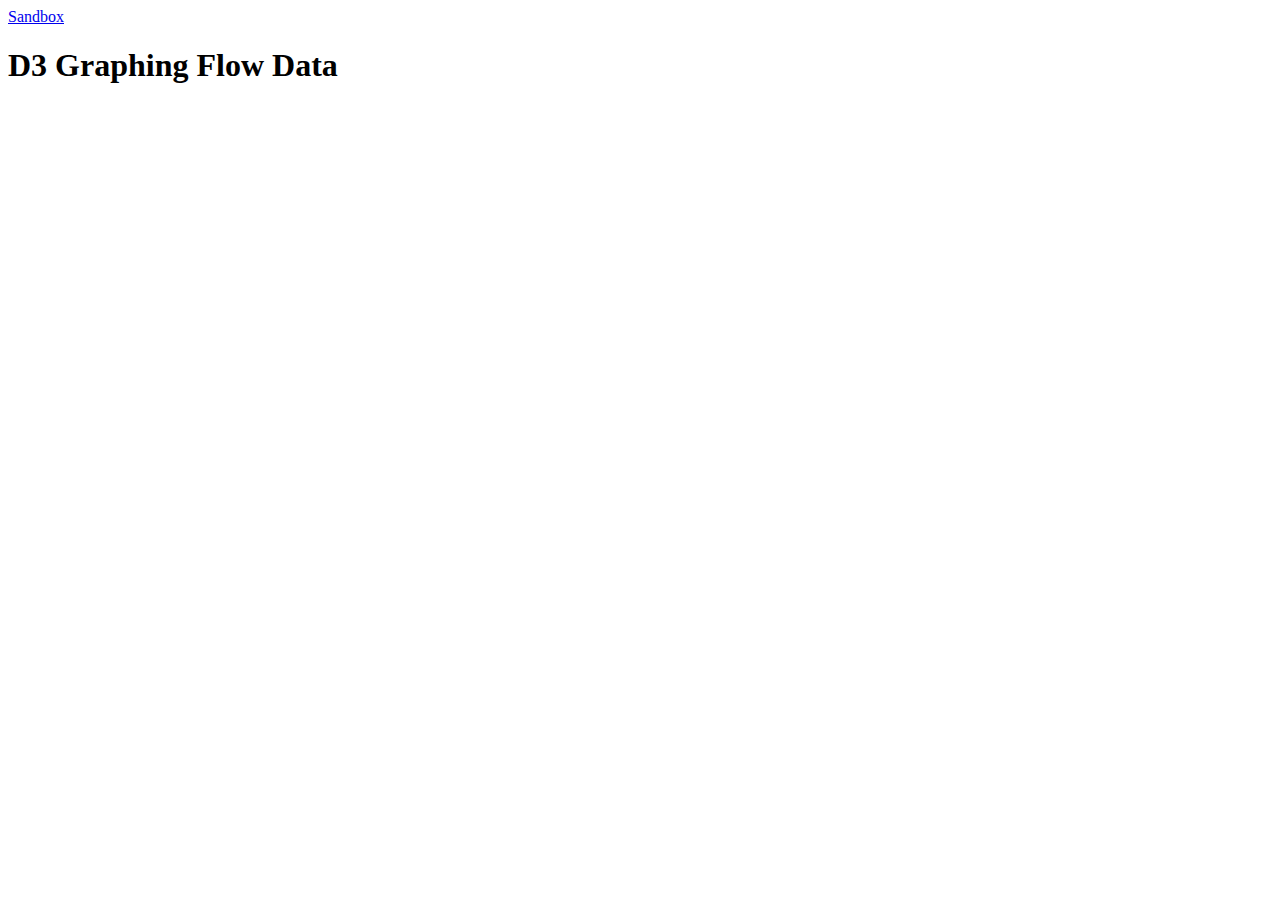
==== flow.html @ fd64a829 "Chore (init) Initial Setup" ====
<!DOCTYPE html>
<html>
  <head>
    <meta charset="utf-8">
    <title>D3 Graphing Flow Data</title>
    <script src="./scripts/flow.js"></script>
    <script src="./scripts/jquery-3.2.1.min.js"></script>
  </head>
  <body>
    <div class="sandbox">
      <a href="./index.html">Sandbox</a>
    </div>
    <h1>D3 Graphing Flow Data</h1>

  </body>
</html>
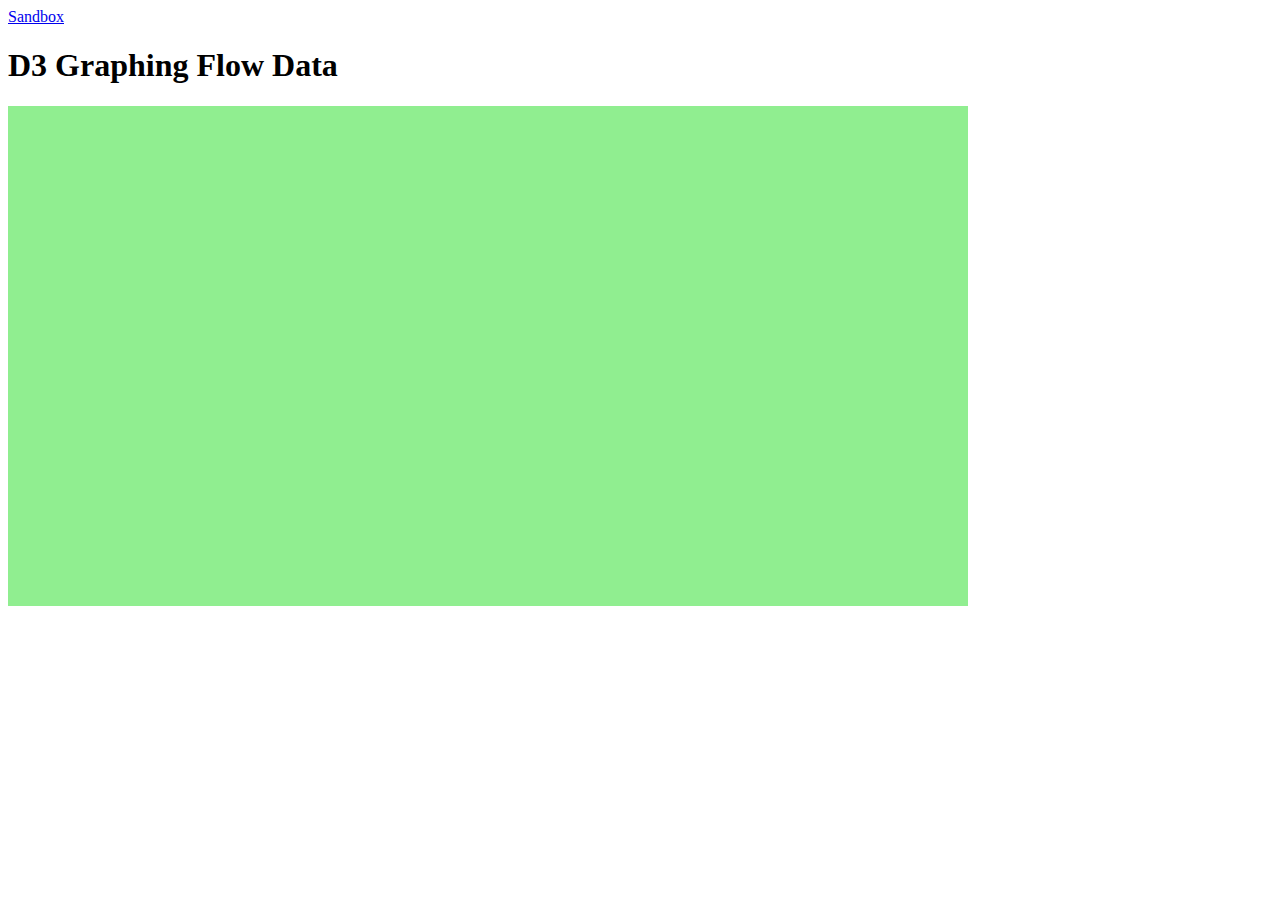
==== commit 7ee153d8: "Feat (barchart) Add barchart exersize; Test D3 connectivity" ====
--- a/flow.html
+++ b/flow.html
@@ -4,13 +4,20 @@
     <meta charset="utf-8">
     <title>D3 Graphing Flow Data</title>
     <script src="./scripts/flow.js"></script>
+    <script src="./scripts/barchart.js"></script>
     <script src="./scripts/jquery-3.2.1.min.js"></script>
+    <!-- <script src="./scripts/d3.min.js"></script> -->
+    <script src="https://d3js.org/d3.v4.min.js"></script>
+    <link rel="stylesheet" href="./styles/barchart.css">
   </head>
   <body>
     <div class="sandbox">
       <a href="./index.html">Sandbox</a>
     </div>
     <h1>D3 Graphing Flow Data</h1>
+    <svg width="960" height="500" style="background: lightgreen"></svg>
+    <script type="text/javascript">
 
+    </script>
   </body>
 </html>
--- a/styles/barchart.css
+++ b/styles/barchart.css
@@ -0,0 +1,11 @@
+.bar {
+  fill: steelblue;
+}
+
+.bar:hover {
+  fill: brown;
+}
+
+.axis--x path {
+  display: none;
+}
